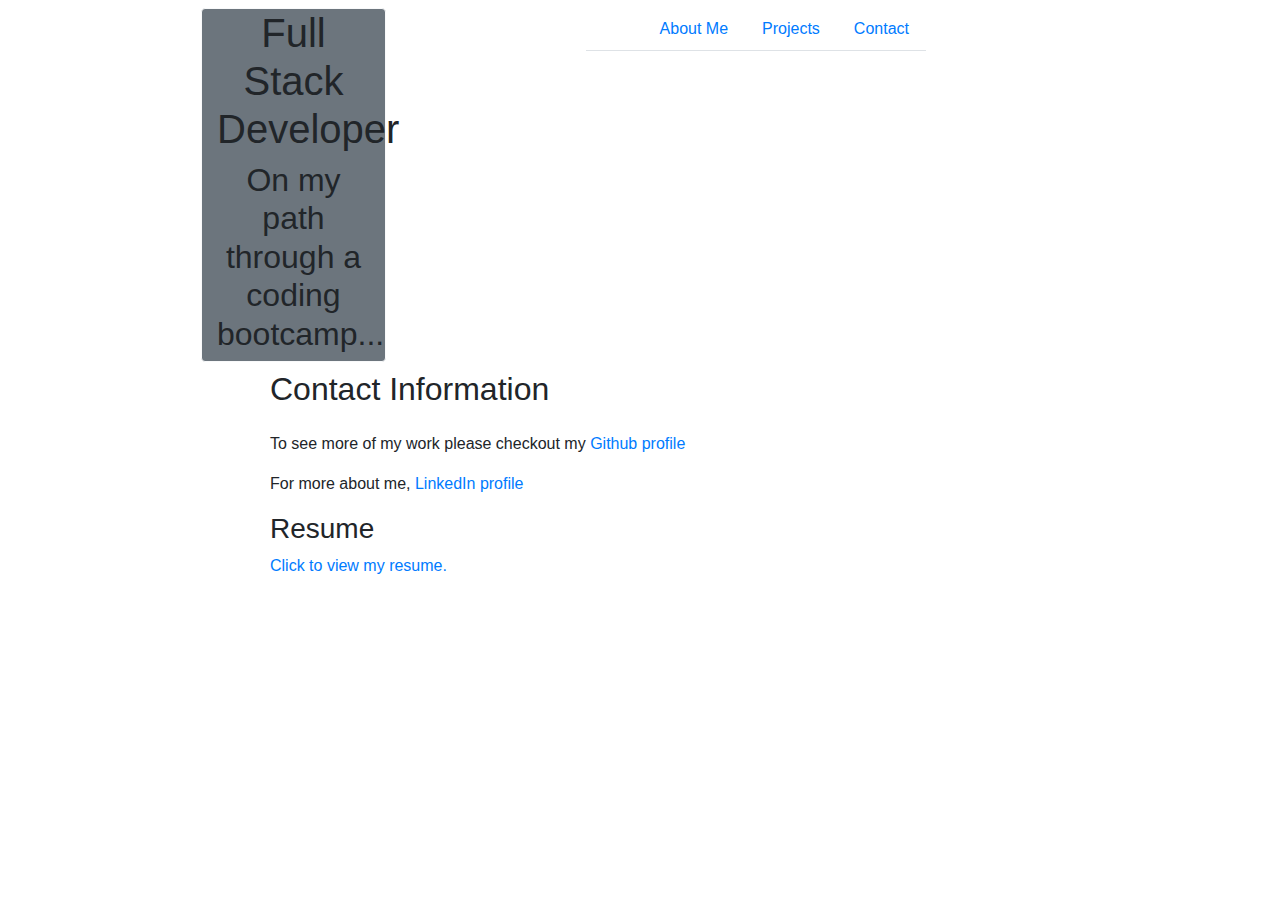
==== contact.html @ 82afec04 "modified nav links, updated filename to match content" ====
<!DOCTYPE html>
<html lang="en">
  <head>
    <meta charset="UTF-8" />
    <meta name="viewport" content="width=device-width, initial-scale=1.0" />
    <meta http-equiv="X-UA-Compatible" content="ie=edge" />
    <!-- Styles -->
    <link rel="stylesheet" href="https://stackpath.bootstrapcdn.com/bootstrap/4.3.1/css/bootstrap.min.css" integrity="sha384-ggOyR0iXCbMQv3Xipma34MD+dH/1fQ784/j6cY/iJTQUOhcWr7x9JvoRxT2MZw1T" crossorigin="anonymous">
    <link rel="stylesheet" href="assets/css/style.css" />
    <!-- Title -->
    <title>Elliott's Portfolio</title>
  </head>

  <body>
      <!-- Navbar/Header section-->
      <nav class="navbar navbar-light">
        <div class="container navbar-container mx-0">
          <div class="row w-100">
            <div class="col-0 col-sm-1 col-xl-2"></div>
            <div class="col-4 col-sm-3 col-xl-2 bg-secondary text-center navbar-name rounded border border-light">
                <h1>Full Stack Developer</h1>
                <h2>On my path through a coding bootcamp...</h2>
            </div>
            <div class="col-0 col-sm-1 col-xl-2"></div>
            <div class="col-7 col-sm-5 col-xl-4 navbar-links">
                <ul class="nav nav-tabs justify-content-end">
                    <li><a class="nav-link" href="./index.html">About Me</a></li>
                    <li><a class="nav-link" href="./projects.html">Projects</a></li>
                    <li><a class="nav-link" href="#">Contact</a></li>
                </ul>
            </div>
            <div class="col-0 col-sm-1 col-xl-2"></div>
          </div>
        </div>
      </nav>
      <!-- Contact Information -->
      <div class="container content-container">
        <div class="row w-100">
            <div class="col-0 col-sm-1 col-xl-2"></div>
            <div class="col-12 col-sm-10 col-xl-8 content">
                <div class="row content-title mb-3">
                    <div class="col-12">
                        <h2>Contact Information</h2>
                    </div>
                </div>
                <div class="row content-body">
                    <div class="col-12">
                      <p> To see more of my work please checkout my <a href="https://github.com/spencee1315">Github profile</a></p>
                      <p> For more about me, <a href="www.linkedin.com/in/elliott-spencer">LinkedIn profile</a></p>
                    </div>
                    <div class="col-12">
                        <h3>Resume</h3>
                        <p><a href="www.linkedin.com/in/elliott-spencer">Click to view my resume.</a></p>
                      </div>
                </div>
            </div>
            <div class="col-0 col-sm-1 col-xl-2"></div>
        </div>
    </div>
    
      <script src="https://code.jquery.com/jquery-3.3.1.slim.min.js" integrity="sha384-q8i/X+965DzO0rT7abK41JStQIAqVgRVzpbzo5smXKp4YfRvH+8abtTE1Pi6jizo" crossorigin="anonymous"></script>
      <script src="https://cdnjs.cloudflare.com/ajax/libs/popper.js/1.14.7/umd/popper.min.js" integrity="sha384-UO2eT0CpHqdSJQ6hJty5KVphtPhzWj9WO1clHTMGa3JDZwrnQq4sF86dIHNDz0W1" crossorigin="anonymous"></script>
      <script src="https://stackpath.bootstrapcdn.com/bootstrap/4.3.1/js/bootstrap.min.js" integrity="sha384-JjSmVgyd0p3pXB1rRibZUAYoIIy6OrQ6VrjIEaFf/nJGzIxFDsf4x0xIM+B07jRM" crossorigin="anonymous"></script>
      <script src="./assets/js/script.js"></script>

  </body>
</html>
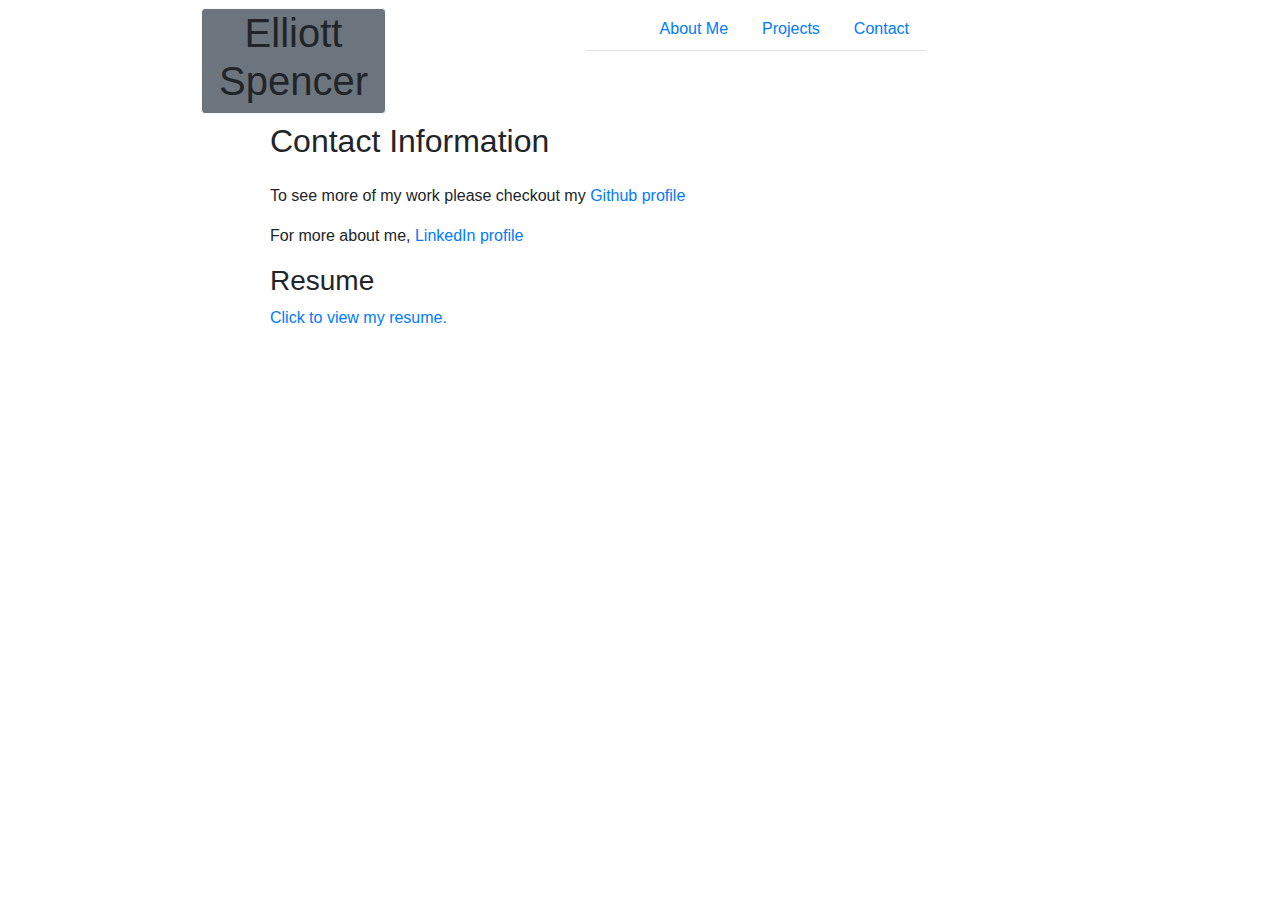
==== commit df7ed893: "general updates" ====
--- a/contact.html
+++ b/contact.html
@@ -18,8 +18,7 @@
           <div class="row w-100">
             <div class="col-0 col-sm-1 col-xl-2"></div>
             <div class="col-4 col-sm-3 col-xl-2 bg-secondary text-center navbar-name rounded border border-light">
-                <h1>Full Stack Developer</h1>
-                <h2>On my path through a coding bootcamp...</h2>
+                <h1>Elliott Spencer</h1>
             </div>
             <div class="col-0 col-sm-1 col-xl-2"></div>
             <div class="col-7 col-sm-5 col-xl-4 navbar-links">
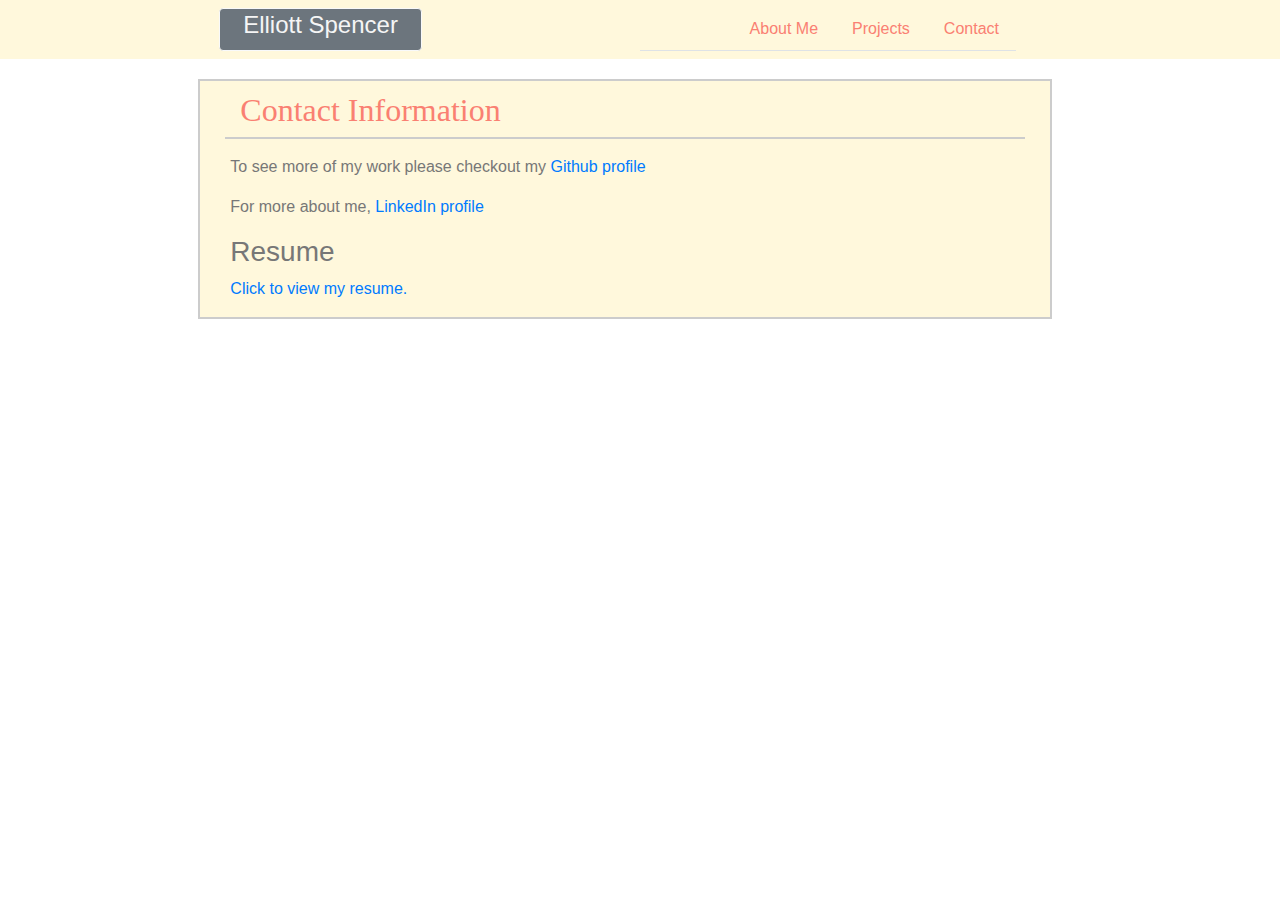
==== commit e4e12d06: "assets folder somehow uppercase in Github, lower in local, updated img, assets links" ====
--- a/contact.html
+++ b/contact.html
@@ -6,7 +6,7 @@
     <meta http-equiv="X-UA-Compatible" content="ie=edge" />
     <!-- Styles -->
     <link rel="stylesheet" href="https://stackpath.bootstrapcdn.com/bootstrap/4.3.1/css/bootstrap.min.css" integrity="sha384-ggOyR0iXCbMQv3Xipma34MD+dH/1fQ784/j6cY/iJTQUOhcWr7x9JvoRxT2MZw1T" crossorigin="anonymous">
-    <link rel="stylesheet" href="assets/css/style.css" />
+    <link rel="stylesheet" href="./Assets/css/style.css" />
     <!-- Title -->
     <title>Elliott's Portfolio</title>
   </head>
@@ -60,7 +60,7 @@
       <script src="https://code.jquery.com/jquery-3.3.1.slim.min.js" integrity="sha384-q8i/X+965DzO0rT7abK41JStQIAqVgRVzpbzo5smXKp4YfRvH+8abtTE1Pi6jizo" crossorigin="anonymous"></script>
       <script src="https://cdnjs.cloudflare.com/ajax/libs/popper.js/1.14.7/umd/popper.min.js" integrity="sha384-UO2eT0CpHqdSJQ6hJty5KVphtPhzWj9WO1clHTMGa3JDZwrnQq4sF86dIHNDz0W1" crossorigin="anonymous"></script>
       <script src="https://stackpath.bootstrapcdn.com/bootstrap/4.3.1/js/bootstrap.min.js" integrity="sha384-JjSmVgyd0p3pXB1rRibZUAYoIIy6OrQ6VrjIEaFf/nJGzIxFDsf4x0xIM+B07jRM" crossorigin="anonymous"></script>
-      <script src="./assets/js/script.js"></script>
+      <script src="./Assets/js/script.js"></script>
 
   </body>
 </html>--- a/Assets/css/style.css
+++ b/Assets/css/style.css
@@ -0,0 +1,68 @@
+body {
+    background-image: url("../images/noita-digital-zcx5ztIjQAM-unsplash.jpg");
+}
+
+iframe {
+    max-width: 100%;
+}
+
+.navbar {
+    background-color: cornsilk;
+}
+
+.navbar-container {
+    max-width: none;
+}
+
+.navbar-name {
+    display: flex;
+    flex-direction: column;
+    justify-content: center;
+}
+
+h1 {
+    font-size: 24px;
+    color: whitesmoke;
+}
+
+.nav-link {
+    color: salmon;
+}
+
+.content-container {
+    margin: 0px;
+    padding: 0px;
+    width: 100%;
+    max-width: none;
+}
+
+.content-title {
+    font-size: 20px;
+    color: salmon;
+    font-family: Georgia, 'Times New Roman', Times, serif;
+    font-weight: bold;
+    border-bottom: 2px solid #cccccc;
+    margin: 10px;
+}
+
+.content {
+    height: auto;
+    background-color: cornsilk;
+    margin: 20px auto auto auto;
+    border: 2px solid #cccccc;
+    position: relative;
+}
+
+.content-body {
+    font-family: Arial, Helvetica, sans-serif;
+    color: #777777;
+    line-height: 24px;
+    position: relative;
+    height: auto;
+    margin: 0px;
+    padding: 0px;
+}
+
+.portfolio-pic {
+    max-width: 100%;
+}
